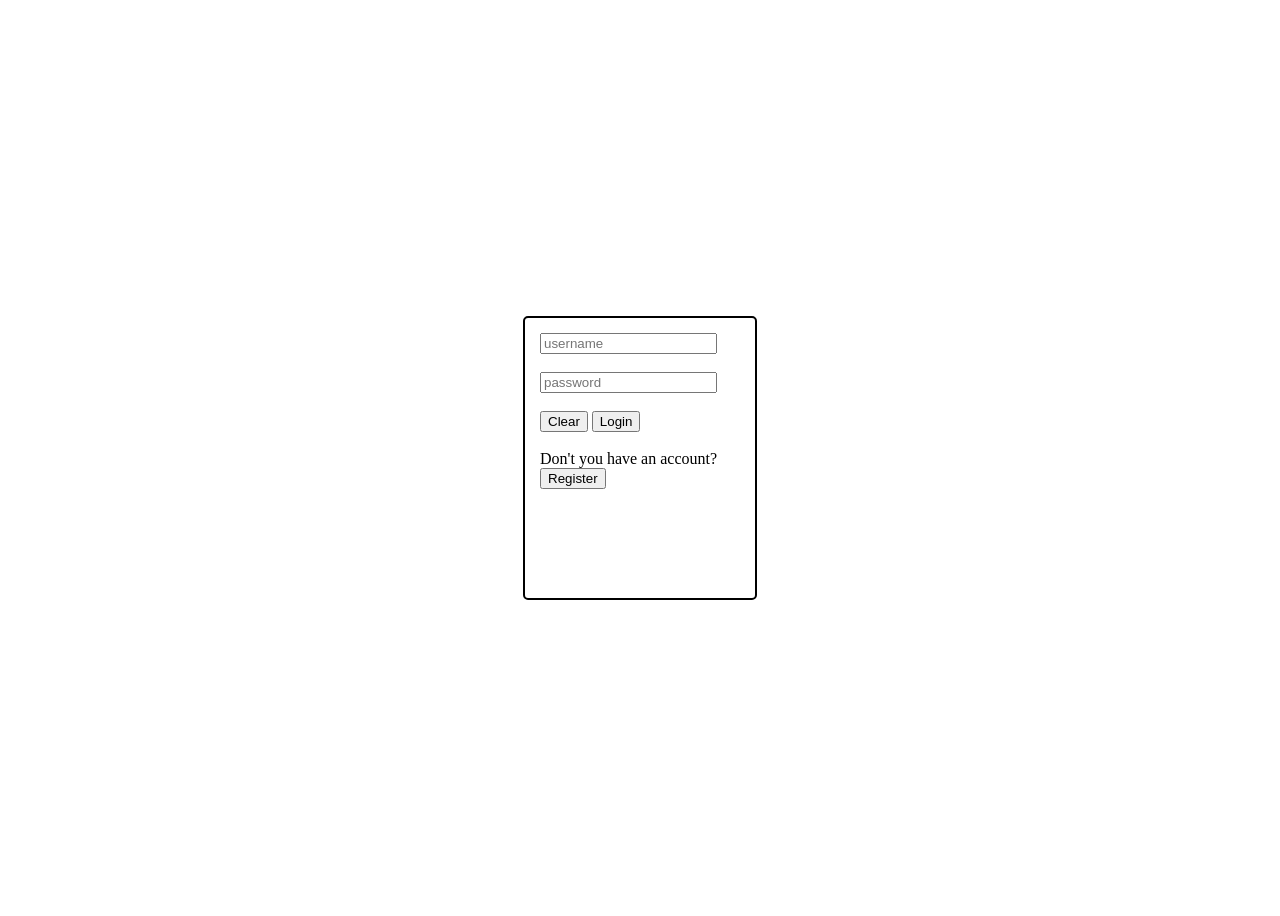
==== Frontend/Login.html @ b732c8e1 "added the frontend" ====
<!DOCTYPE html>
<html lang="en">
<head>
    <meta charset="UTF-8">
    <meta name="viewport" content="width=device-width, initial-scale=1.0">
    <link rel="stylesheet" href="register.css">
    <script src="register.js" defer></script>
    <title>Login</title>
</head>
<body>
    <form action="" id = "form">
        <input type="text" name="" id="uname" placeholder="username"><br><br>
        <input type="password" name="" id="pwd" placeholder="password"><br><br>
        <button type = "button">Clear</button>
        <button type = "button">Login</button><br><br>
        <span>Don't you have an account?</span>
        <button type = "button" onclick="redirectToRegister()">Register</button>
    </form>
</body>
</html>
---- Frontend/register.css ----
body
{
    display: flex;
    justify-content: center;
    align-items: center;
    min-height: 100vh;
}

#form
{
    margin : 5px;
    padding : 15px;
    border-color: black;
    border: 2px solid;
    border-radius: 5px;
    height: 250px;
    width: 200px;
}

#error-message
{
    color: red;
    display: none;
    font-size: 12px;
}
 #register-form-cred
 {
    background-color: cadetblue;
 }
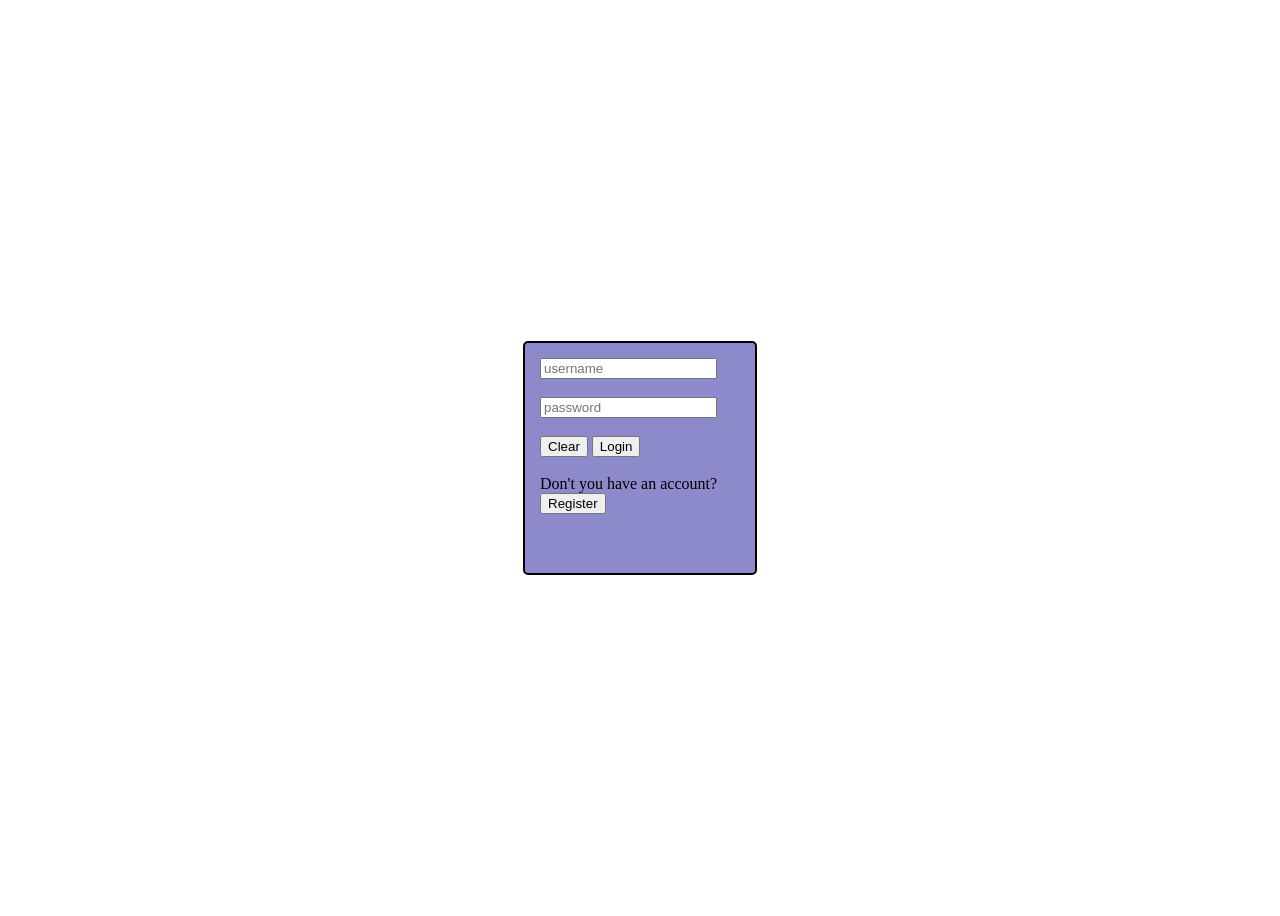
==== commit 6b3ad6e3: "changed the frontend files and fixes" ====
--- a/Frontend/Login.html
+++ b/Frontend/Login.html
@@ -4,17 +4,20 @@
     <meta charset="UTF-8">
     <meta name="viewport" content="width=device-width, initial-scale=1.0">
     <link rel="stylesheet" href="register.css">
-    <script src="register.js" defer></script>
+    <script src="login.js" defer></script>
     <title>Login</title>
 </head>
 <body>
-    <form action="" id = "form">
-        <input type="text" name="" id="uname" placeholder="username"><br><br>
-        <input type="password" name="" id="pwd" placeholder="password"><br><br>
-        <button type = "button">Clear</button>
-        <button type = "button">Login</button><br><br>
+    <form action="" id = "login-form">
+        <input type="text" name="" id="login-username" placeholder="username"><br><br>
+        <input type="password" name="" id="login-password" placeholder="password"><br><br>
+        <div id ="login-error-message">
+            
+        </div>
+        <button type = "button" onclick="clearLoginForm()">Clear</button>
+        <button type = "button" onclick="login()">Login</button><br><br>
         <span>Don't you have an account?</span>
-        <button type = "button" onclick="redirectToRegister()">Register</button>
+        <button type = "button" onclick="window.location.href='register.html'">Register</button>
     </form>
 </body>
 </html>
--- a/Frontend/register.css
+++ b/Frontend/register.css
@@ -6,24 +6,23 @@
     min-height: 100vh;
 }
 
-#form
+#register-form,#login-form
 {
-    margin : 5px;
-    padding : 15px;
     border-color: black;
     border: 2px solid;
+    padding : 15px;
     border-radius: 5px;
-    height: 250px;
+    height: 225px;
     width: 200px;
+    background-color: rgb(140, 138, 203);
 }
-
-#error-message
+#login-form
+{
+    height: 200px;
+}
+#register-error-message
 {
     color: red;
     display: none;
     font-size: 12px;
 }
- #register-form-cred
- {
-    background-color: cadetblue;
- }
